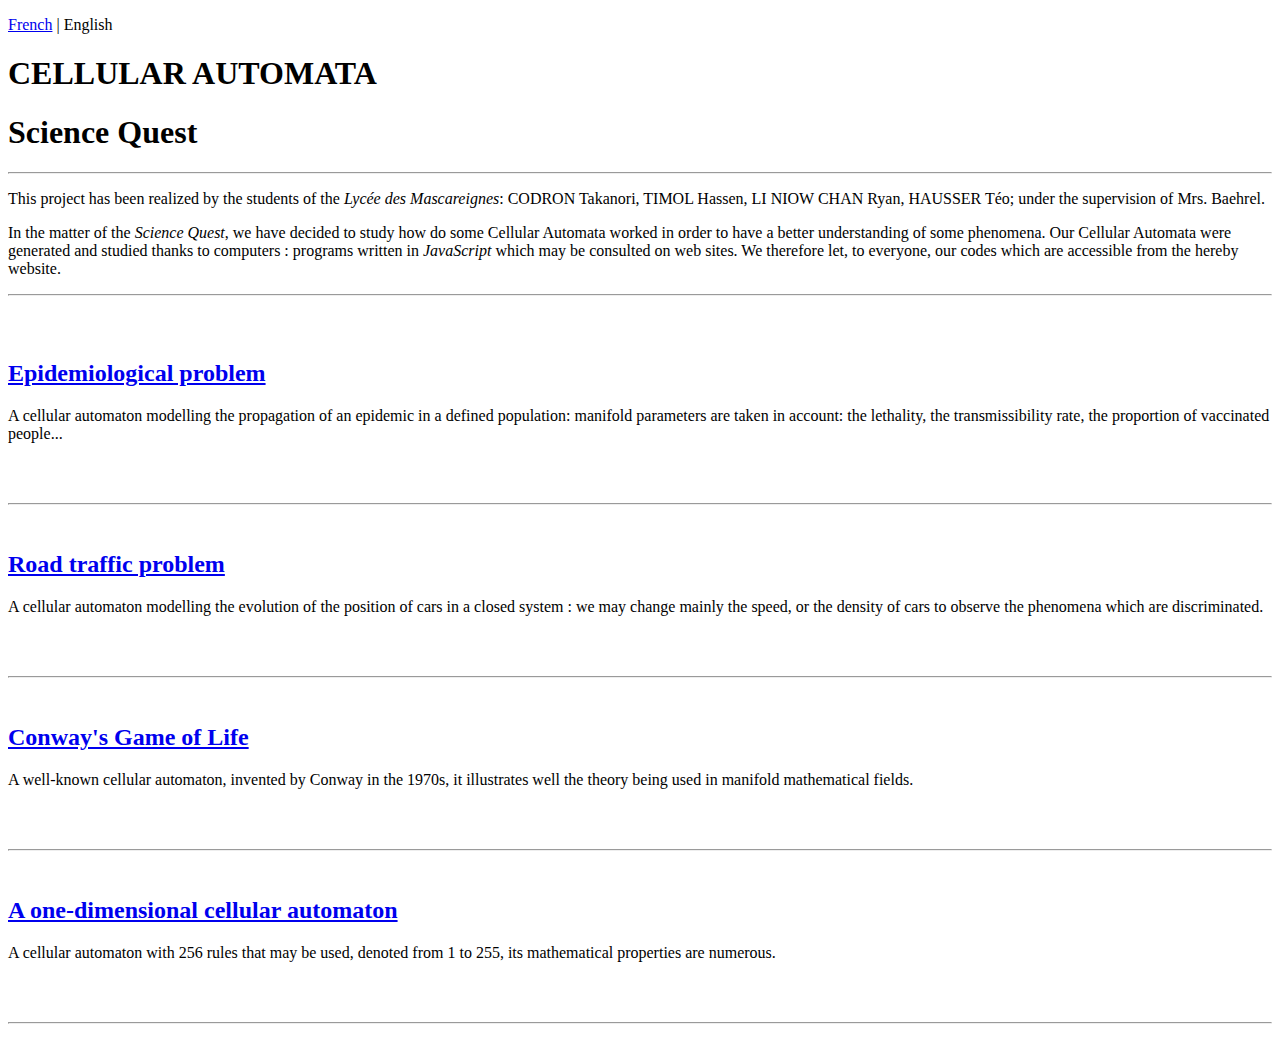
==== index.html @ 7807ae87 "Update index.html" ====
<!DOCTYPE html>

<html>

	<head>
		<title>Cellular Automata - Science Quest</title>
		<link rel = "stylesheet" href = "main.css">
	</head>

	<body>

	<!--Heading and introduction are the following-->

		<p id="langues"><a href="https://hassentimol.github.io/englishsciencequest">French</a> | English</p>

		<h1 id="titre">CELLULAR AUTOMATA</h1>
		<h1 id="sous-titre">Science Quest</h1>

		<hr>

		<p id="preambule">This project has been realized by the students of the <i>Lycée des Mascareignes</i>: CODRON Takanori, TIMOL Hassen, LI NIOW CHAN Ryan, HAUSSER Téo; under the supervision of Mrs. Baehrel.</p>

		<p id="intro">In the matter of the <i>Science Quest</i>, we have decided to study how do some Cellular Automata worked in order to have a better understanding of some phenomena. Our Cellular Automata were generated and studied thanks to computers : programs written in <i>JavaScript</i> which may be consulted on web sites. We therefore let, to everyone, our codes which are accessible from the hereby website.</p>

		<hr><br><br>

	<!-- ################## FIRST SECTION ################## -->

		<h2 id="Section"><a href="https://takacod.github.io/Epidemic-simulation"/>Epidemiological problem</a></h2>

		<p id="para">A cellular automaton modelling the propagation of an epidemic in a defined population: manifold parameters are taken in account: the lethality, the transmissibility rate, the proportion of vaccinated people...</p>

		<br><br><hr><br>

	<!-- ################## SECOND SECTION ################## -->

		<h2 id="Section"><a href="https://takacod.github.io/Traffic-simulation/">Road traffic problem</a></h2>

		<p id="para">A cellular automaton modelling the evolution of the position of cars in a closed system : we may change mainly the speed, or the density of cars to observe the phenomena which are discriminated.</p>

		<br><br><hr><br>

	<!-- ################## THIRD SECTION ################## -->

		<h2 id="Section"><a href="https://hassentimol.github.io/gameoflife">Conway's Game of Life</a></h2>

		<p id="para">A well-known cellular automaton, invented by Conway in the 1970s, it illustrates well the theory being used in manifold mathematical fields.</p>

		<br><br><hr><br>

	<!-- ################## FOURTH SECTION ################## -->

		<h2 id="Section"><a href="https://hassentimol.github.io/onedimensionalcellularautomaton">A one-dimensional cellular automaton</a></h2>

		<p id="para">A cellular automaton with 256 rules that may be used, denoted from 1 to 255, its mathematical properties are numerous.</p>

		<br><br><hr><br>

	<!-- ################## END OF DOCUMENT ################## -->

</body>

</html>
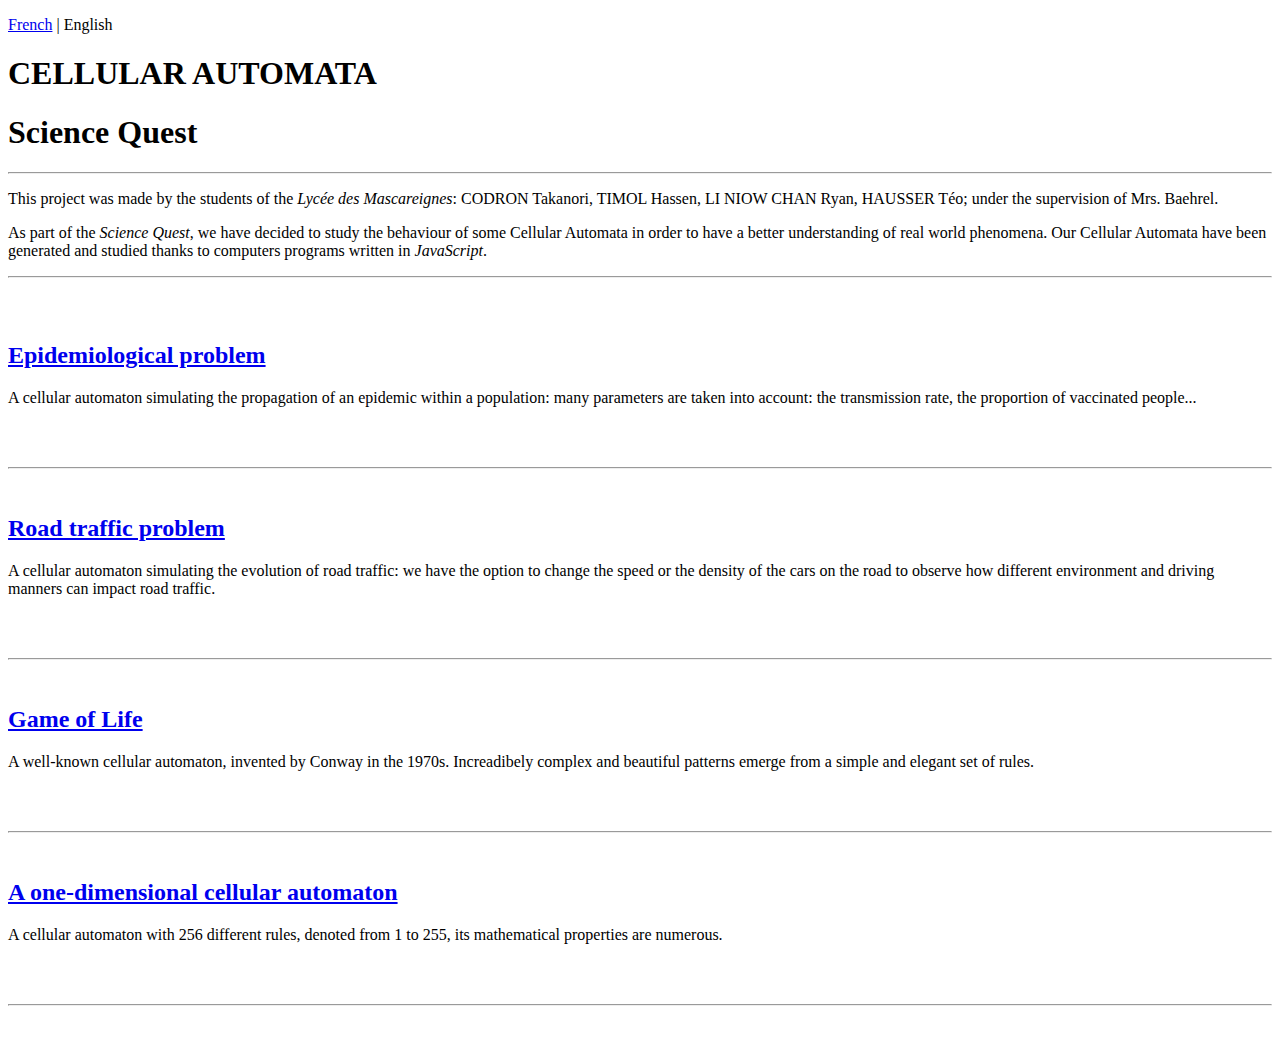
==== commit 40d9cfa6: "Update index.html" ====
--- a/index.html
+++ b/index.html
@@ -1,63 +1,58 @@
-<!DOCTYPE html>
-
-<html>
-
-	<head>
-		<title>Cellular Automata - Science Quest</title>
-		<link rel = "stylesheet" href = "main.css">
-	</head>
-
-	<body>
-
-	<!--Heading and introduction are the following-->
-
-		<p id="langues"><a href="https://hassentimol.github.io/englishsciencequest">French</a> | English</p>
-
-		<h1 id="titre">CELLULAR AUTOMATA</h1>
-		<h1 id="sous-titre">Science Quest</h1>
-
-		<hr>
-
-		<p id="preambule">This project has been realized by the students of the <i>Lycée des Mascareignes</i>: CODRON Takanori, TIMOL Hassen, LI NIOW CHAN Ryan, HAUSSER Téo; under the supervision of Mrs. Baehrel.</p>
-
-		<p id="intro">In the matter of the <i>Science Quest</i>, we have decided to study how do some Cellular Automata worked in order to have a better understanding of some phenomena. Our Cellular Automata were generated and studied thanks to computers : programs written in <i>JavaScript</i> which may be consulted on web sites. We therefore let, to everyone, our codes which are accessible from the hereby website.</p>
-
-		<hr><br><br>
-
-	<!-- ################## FIRST SECTION ################## -->
-
-		<h2 id="Section"><a href="https://takacod.github.io/Epidemic-simulation"/>Epidemiological problem</a></h2>
-
-		<p id="para">A cellular automaton modelling the propagation of an epidemic in a defined population: manifold parameters are taken in account: the lethality, the transmissibility rate, the proportion of vaccinated people...</p>
-
-		<br><br><hr><br>
-
-	<!-- ################## SECOND SECTION ################## -->
-
-		<h2 id="Section"><a href="https://takacod.github.io/Traffic-simulation/">Road traffic problem</a></h2>
-
-		<p id="para">A cellular automaton modelling the evolution of the position of cars in a closed system : we may change mainly the speed, or the density of cars to observe the phenomena which are discriminated.</p>
-
-		<br><br><hr><br>
-
-	<!-- ################## THIRD SECTION ################## -->
-
-		<h2 id="Section"><a href="https://hassentimol.github.io/gameoflife">Conway's Game of Life</a></h2>
-
-		<p id="para">A well-known cellular automaton, invented by Conway in the 1970s, it illustrates well the theory being used in manifold mathematical fields.</p>
-
-		<br><br><hr><br>
-
-	<!-- ################## FOURTH SECTION ################## -->
-
-		<h2 id="Section"><a href="https://hassentimol.github.io/onedimensionalcellularautomaton">A one-dimensional cellular automaton</a></h2>
-
-		<p id="para">A cellular automaton with 256 rules that may be used, denoted from 1 to 255, its mathematical properties are numerous.</p>
-
-		<br><br><hr><br>
-
-	<!-- ################## END OF DOCUMENT ################## -->
-
-</body>
-
-</html>
+<!DOCTYPE html>
+<html>
+	<head>
+		<title>Cellular Automata - Science Quest</title>
+		<link rel = "stylesheet" href = "main.css">
+	</head>
+
+	<body>
+	<!--Heading and introduction are the following-->
+
+		<p id="langues"><a href="fr_index.html">French</a> | English</p>
+
+		<h1 id="titre">CELLULAR AUTOMATA</h1>
+		<h1 id="sous-titre">Science Quest</h1>
+
+		<hr>
+
+		<p id="preambule">This project was made by the students of the <i>Lycée des Mascareignes</i>: CODRON Takanori, TIMOL Hassen, LI NIOW CHAN Ryan, HAUSSER Téo; under the supervision of Mrs. Baehrel.</p>
+
+		<p id="intro">As part of the <i>Science Quest</i>, we have decided to study the behaviour of some Cellular Automata in order to have a better understanding of real world phenomena. Our Cellular Automata have been generated and studied thanks to computers programs written in <i>JavaScript</i>.</p>
+
+		<hr><br><br>
+
+	<!-- ################## FIRST SECTION ################## -->
+
+		<h2 id="Section"><a href="Epidemic simulation/en_epidemic.html"/>Epidemiological problem</a></h2>
+
+		<p id="para">A cellular automaton simulating the propagation of an epidemic within a population: many parameters are taken into account: the transmission rate, the proportion of vaccinated people...</p>
+
+		<br><br><hr><br>
+
+	<!-- ################## SECOND SECTION ################## -->
+
+		<h2 id="Section"><a href="Traffic simulation/en_traffic.html">Road traffic problem</a></h2>
+
+		<p id="para">A cellular automaton simulating the evolution of road traffic: we have the option to change the speed or the density of the cars on the road to observe how different environment and driving manners can impact road traffic.</p>
+
+		<br><br><hr><br>
+
+	<!-- ################## THIRD SECTION ################## -->
+
+		<h2 id="Section"><a href="Game of Life/index_en.html">Game of Life</a></h2>
+
+		<p id="para">A well-known cellular automaton, invented by Conway in the 1970s. Increadibely complex and beautiful patterns emerge from a simple and elegant set of rules.</p>
+
+		<br><br><hr><br>
+
+	<!-- ################## FOURTH SECTION ################## -->
+
+		<h2 id="Section"><a href="C.A one dimension/index_en.html">A one-dimensional cellular automaton</a></h2>
+
+		<p id="para">A cellular automaton with 256 different rules, denoted from 1 to 255, its mathematical properties are numerous.</p>
+
+		<br><br><hr><br>
+
+	<!-- ################## END OF DOCUMENT ################## -->
+	</body>
+</html>
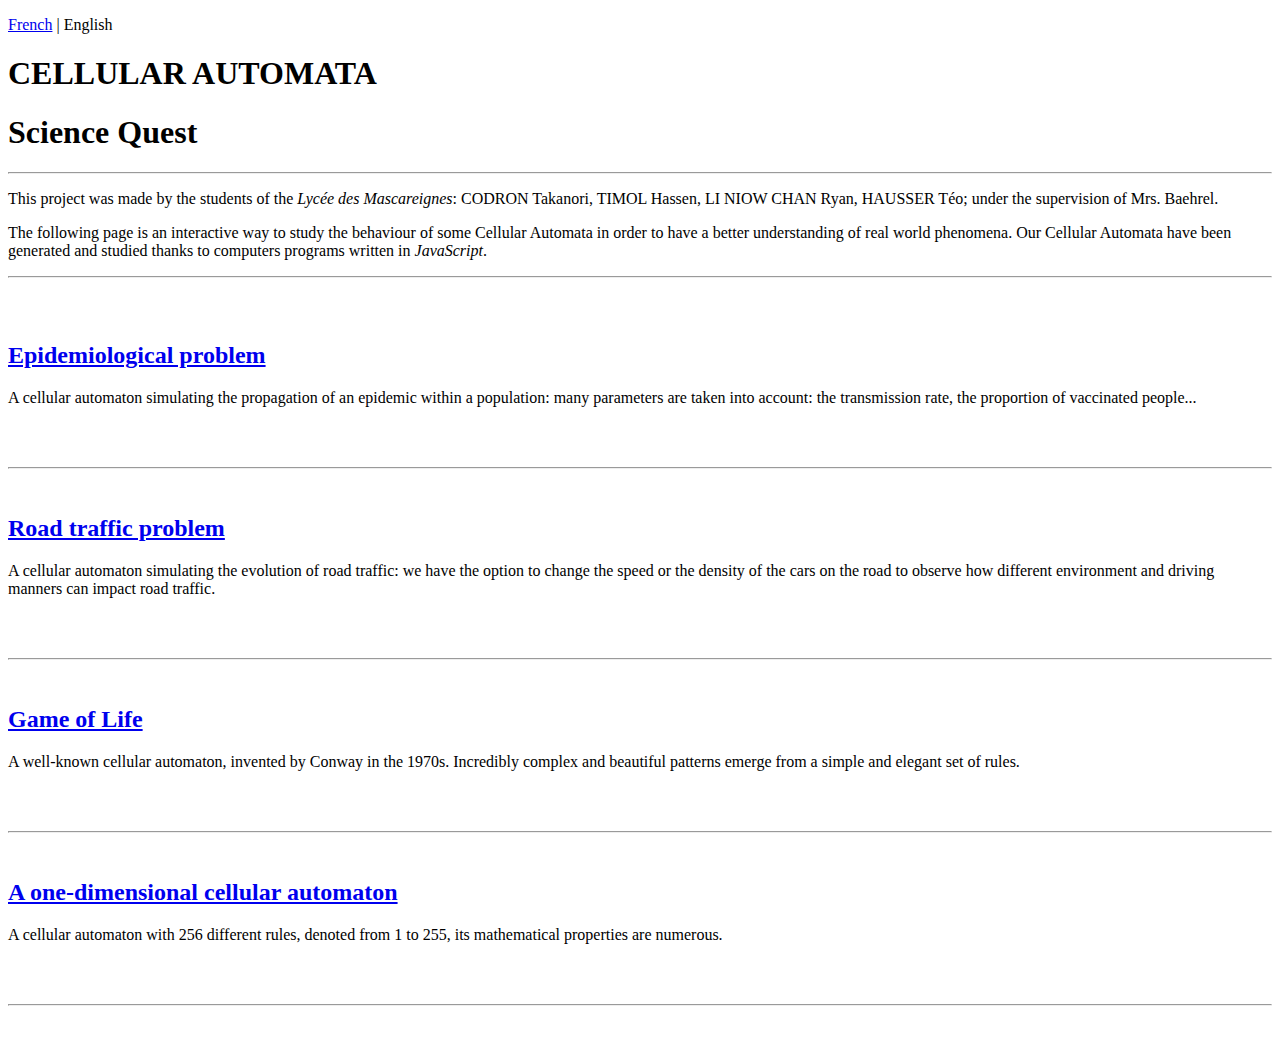
==== commit 873b8e0b: "Update index.html" ====
--- a/index.html
+++ b/index.html
@@ -17,7 +17,7 @@
 
 		<p id="preambule">This project was made by the students of the <i>Lycée des Mascareignes</i>: CODRON Takanori, TIMOL Hassen, LI NIOW CHAN Ryan, HAUSSER Téo; under the supervision of Mrs. Baehrel.</p>
 
-		<p id="intro">As part of the <i>Science Quest</i>, we have decided to study the behaviour of some Cellular Automata in order to have a better understanding of real world phenomena. Our Cellular Automata have been generated and studied thanks to computers programs written in <i>JavaScript</i>.</p>
+		<p id="intro">The following page is an interactive way to study the behaviour of some Cellular Automata in order to have a better understanding of real world phenomena. Our Cellular Automata have been generated and studied thanks to computers programs written in <i>JavaScript</i>.</p>
 
 		<hr><br><br>
 
@@ -41,7 +41,7 @@
 
 		<h2 id="Section"><a href="Game of Life/index_en.html">Game of Life</a></h2>
 
-		<p id="para">A well-known cellular automaton, invented by Conway in the 1970s. Increadibely complex and beautiful patterns emerge from a simple and elegant set of rules.</p>
+		<p id="para">A well-known cellular automaton, invented by Conway in the 1970s. Incredibly complex and beautiful patterns emerge from a simple and elegant set of rules.</p>
 
 		<br><br><hr><br>
 
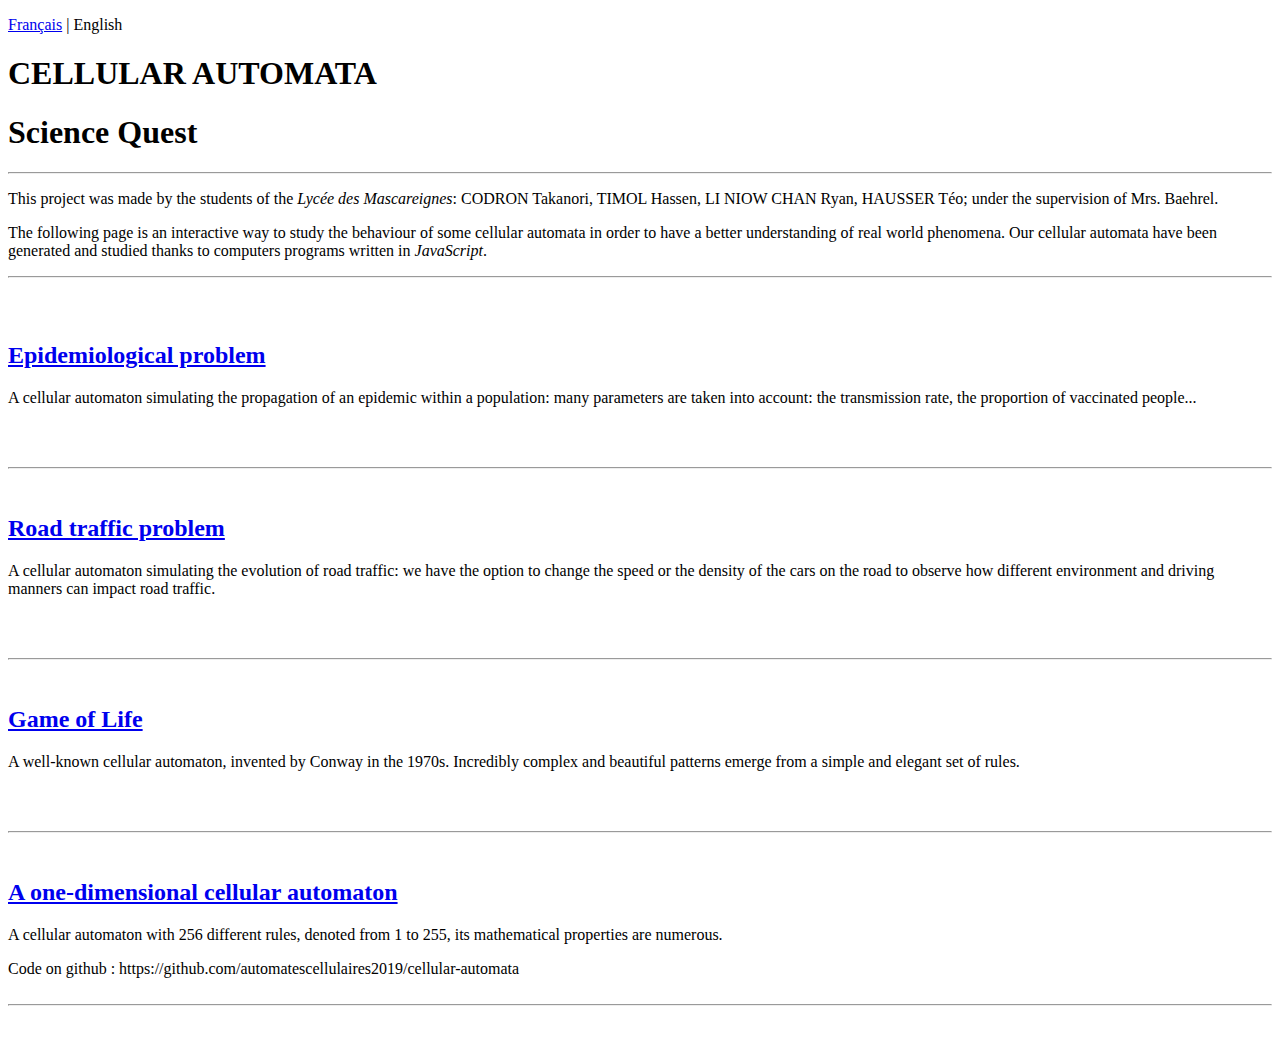
==== commit e8982357: "Update index.html" ====
--- a/index.html
+++ b/index.html
@@ -2,13 +2,14 @@
 <html>
 	<head>
 		<title>Cellular Automata - Science Quest</title>
-		<link rel = "stylesheet" href = "main.css">
+		<meta charset="UTF-8">
+		<link rel="stylesheet" href="main.css">
 	</head>
 
 	<body>
 	<!--Heading and introduction are the following-->
 
-		<p id="langues"><a href="fr_index.html">French</a> | English</p>
+		<p id="langues"><a href="fr_index.html">Français</a> | English</p>
 
 		<h1 id="titre">CELLULAR AUTOMATA</h1>
 		<h1 id="sous-titre">Science Quest</h1>
@@ -17,7 +18,7 @@
 
 		<p id="preambule">This project was made by the students of the <i>Lycée des Mascareignes</i>: CODRON Takanori, TIMOL Hassen, LI NIOW CHAN Ryan, HAUSSER Téo; under the supervision of Mrs. Baehrel.</p>
 
-		<p id="intro">The following page is an interactive way to study the behaviour of some Cellular Automata in order to have a better understanding of real world phenomena. Our Cellular Automata have been generated and studied thanks to computers programs written in <i>JavaScript</i>.</p>
+		<p id="intro">The following page is an interactive way to study the behaviour of some cellular automata in order to have a better understanding of real world phenomena. Our cellular automata have been generated and studied thanks to computers programs written in <i>JavaScript</i>.</p>
 
 		<hr><br><br>
 
@@ -50,7 +51,7 @@
 		<h2 id="Section"><a href="C.A one dimension/index_en.html">A one-dimensional cellular automaton</a></h2>
 
 		<p id="para">A cellular automaton with 256 different rules, denoted from 1 to 255, its mathematical properties are numerous.</p>
-
+		Code on github : https://github.com/automatescellulaires2019/cellular-automata
 		<br><br><hr><br>
 
 	<!-- ################## END OF DOCUMENT ################## -->
